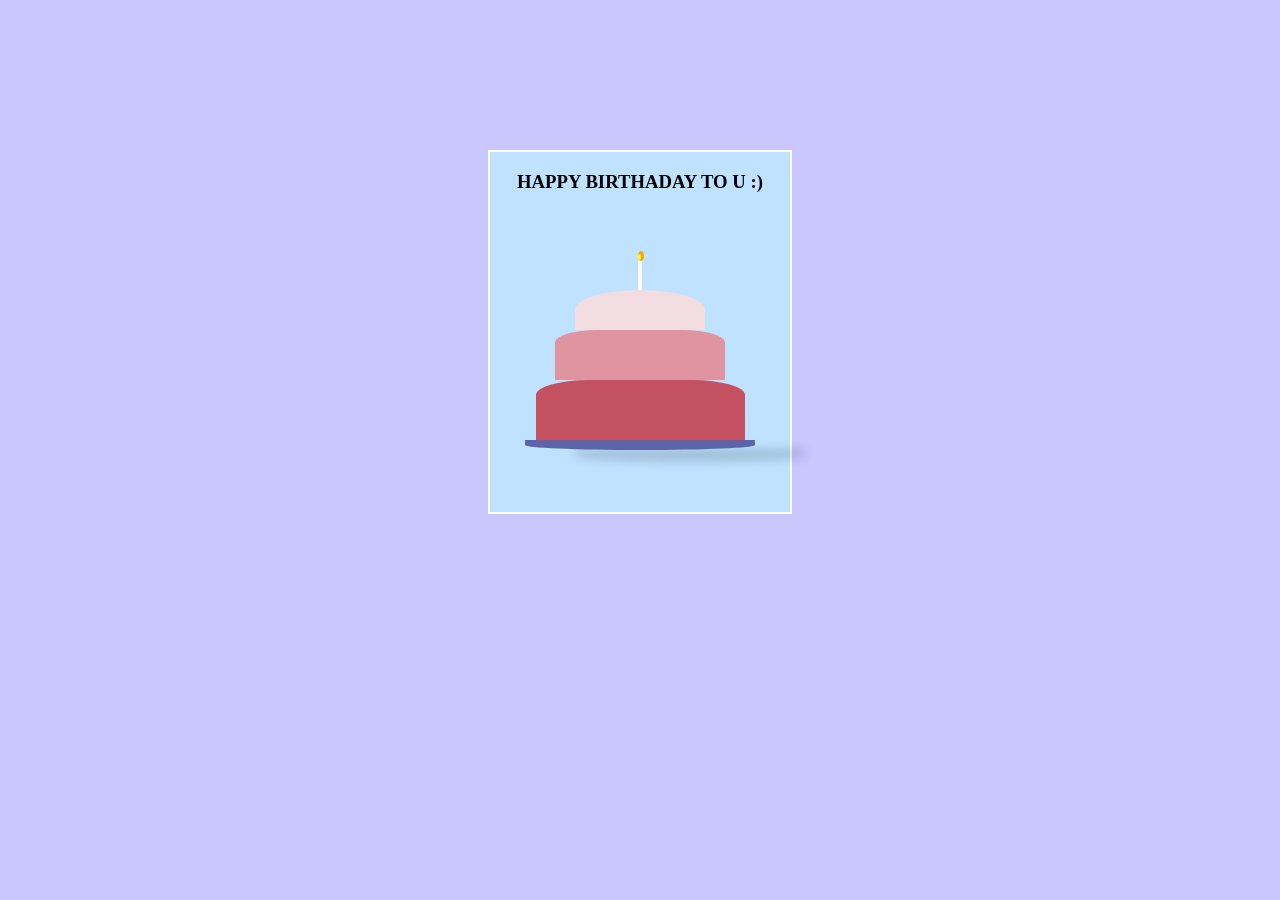
==== index.html @ 12c76b6a "index.html" ====
<!DOCTYPE html>
<html lang="en">
  <head>
    <link href="Bday.css" rel="stylesheet">
   <link href="https://fonts.googleapis.com/css2?family=Caprasimo&family=Edu+VIC+WA+NT+Hand+Pre:wght@400..700&family=Meie+Script&family=Sevillana&display=swap" rel="stylesheet">
  </head>
   <body>
    <main>
      <section class="happy">
        <h3>HAPPY BIRTHADAY TO U :)</h3>
      </section>
      <div class="all">
        <div class="candle">
          <div class="flame"></div>
          <div class="flame2"></div>
        </div>
        <div class="cake">
          <dic class="creme"></dic>
          <div class="layer"></div>
          <div class="seclayer"></div>
          <div class="thlayer"></div>
          <div class="plate"></div>
        </div>
      </div>
    </main>
  </body>
</html>
---- Bday.css ----
body{
  background:#cac7ff;
  

}

main{
  background:#bee2ff;
  width:300px;
  height:360px;
  margin:auto;
  margin-top:150px;
  border:2px solid white;
  
}



.plate{
  background:#5e62a9;
  width: 230px;
  height: 10px;
  border-radius: 0% 0% 50% 50%;
  margin-left: auto;
  margin-right: auto;
  margin-bottom:0px;
  
  box-shadow: 50px 10px 11px rgba(0, 0, 0, 0.2);
  
}
.cake{
  margin-top:50px;
  margin-bottom:1px;
}

  
.layer{
  background:#f2dde1;
  width:130px;
  height:40px;
  margin-left:auto;
  margin-right:auto;
  margin-bottom:0px;
  margin-top:0px;
  border-radius:50% 50% 0% 0% ;
  
}


.seclayer{
  background:#e094a0;
  width:170px;
  height:50px;
  margin-left:auto;
  margin-right:auto;
  margin-top: 0px;
  margin-bottom:0px;
  border-radius: 25% 25% 0% 0%;
}

.thlayer{
  background:#c45161;
  width:209px;
  height:60px;
  margin-left:auto;
  margin-right:auto;
  margin-bottom: 0px;
  margin-top:0px;
  border-radius: 25% 25% 0% 0%
}
.caprasimo-regular {
  font-family: "Caprasimo", serif;
  font-weight: 400;
  font-style: normal;
}
.happy{
  text-align:center;
}

.candle{
  background:white;
  width:4px;
  height:29px;
  margin-left:auto;
  margin-right:auto;
  position: relative; 
  top:50px;
}

.flame{
  background:orange;
  width:6px;
  height:10px;
  position: relative; 
  top:-10px;
}

.flame2{
  background:yellow;
  width:3px;
  height:6px;
  position: relative; 
  top:-17px;
}

@keyframes flame-flicker {
  0%, 100% {
    transform: translateX(0) translateY(0) scale(1);
    opacity: 1;
  }
  50% {
    transform: translateX(1px) translateY(-2px) scale(1.1);
    opacity: 0.8;
  }
}

/* Animation sur la flamme orange */
.flame {
  animation: flame-flicker 1s infinite ease-in-out;
  border-radius: 50% 50% 50% 50%; /* pour une forme plus naturelle */
}

/* Animation sur la flamme jaune plus petite */
.flame2 {
  animation: flame-flicker 1s infinite ease-in-out;
  animation-delay: 0.3s; /* décalage pour un effet plus naturel */
  border-radius: 50% 50% 50% 50%;
}
 /*la pre partie fini ici*/

/* Style de la crème (sur la dernière couche .thlayer) */
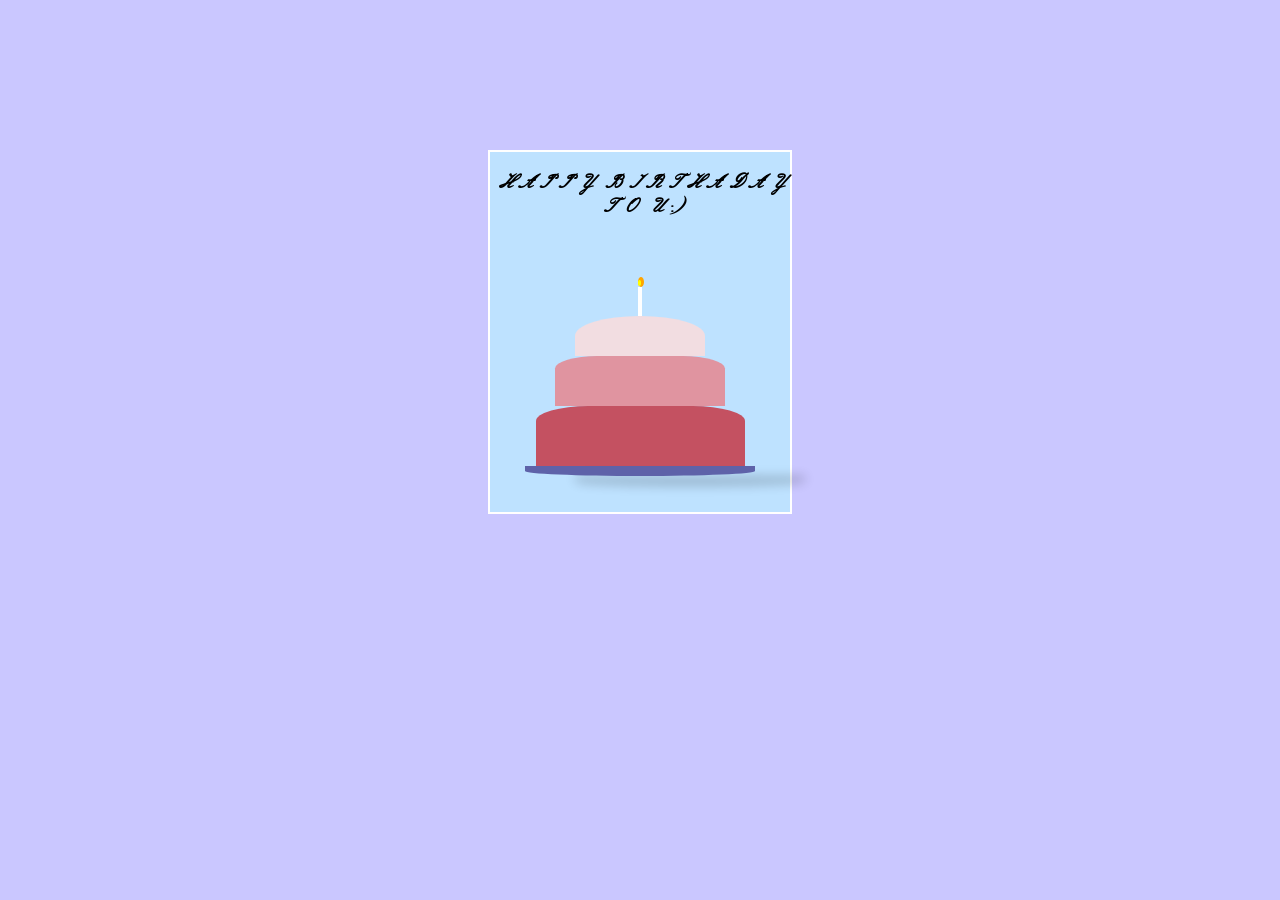
==== commit 2a1a7051: "index.html" ====
--- a/index.html
+++ b/index.html
@@ -3,6 +3,7 @@
   <head>
     <link href="Bday.css" rel="stylesheet">
    <link href="https://fonts.googleapis.com/css2?family=Caprasimo&family=Edu+VIC+WA+NT+Hand+Pre:wght@400..700&family=Meie+Script&family=Sevillana&display=swap" rel="stylesheet">
+   <link href="https://fonts.googleapis.com/css2?family=Caprasimo&family=Edu+VIC+WA+NT+Hand+Pre:wght@400..700&family=Meie+Script&family=Monsieur+La+Doulaise&family=Sevillana&display=swap" rel="stylesheet">
   </head>
    <body>
     <main>
--- a/Bday.css
+++ b/Bday.css
@@ -1,5 +1,8 @@
 body{
   background:#cac7ff;
+  font-family: "Meie Script", cursive;
+  font-weight: 400;
+  font-style: normal;
   
 
 }
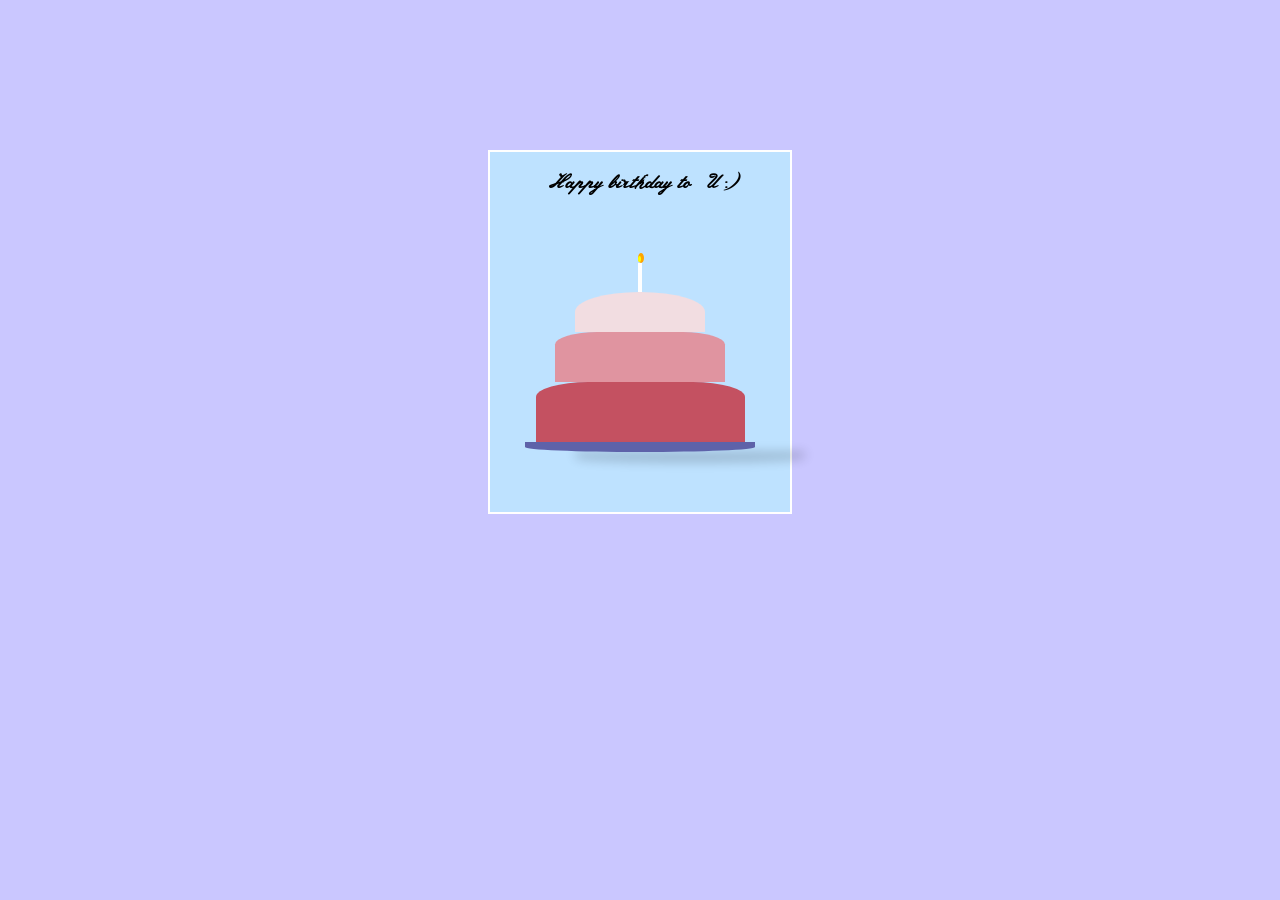
==== commit af5ddfaa: "index.html" ====
--- a/index.html
+++ b/index.html
@@ -8,7 +8,7 @@
    <body>
     <main>
       <section class="happy">
-        <h3>HAPPY BIRTHADAY TO U :)</h3>
+        <h3>Happy birthday to U :)</h3>
       </section>
       <div class="all">
         <div class="candle">
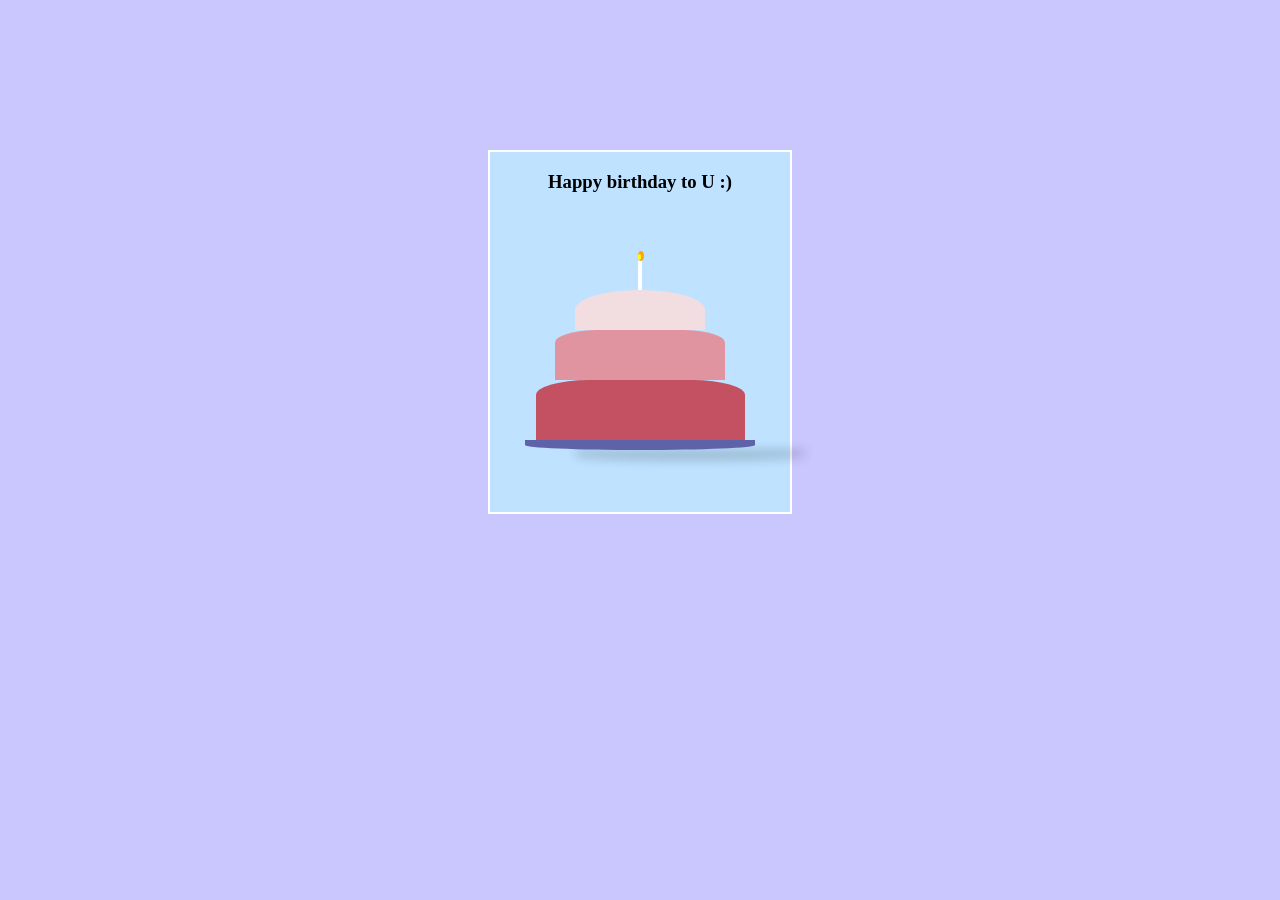
==== commit d997b297: "Update index.html" ====
--- a/index.html
+++ b/index.html
@@ -2,7 +2,7 @@
 <html lang="en">
   <head>
     <link href="Bday.css" rel="stylesheet">
-   <link href="https://fonts.googleapis.com/css2?family=Caprasimo&family=Edu+VIC+WA+NT+Hand+Pre:wght@400..700&family=Meie+Script&family=Sevillana&display=swap" rel="stylesheet">
+  
    <link href="https://fonts.googleapis.com/css2?family=Caprasimo&family=Edu+VIC+WA+NT+Hand+Pre:wght@400..700&family=Meie+Script&family=Monsieur+La+Doulaise&family=Sevillana&display=swap" rel="stylesheet">
   </head>
    <body>
--- a/Bday.css
+++ b/Bday.css
@@ -1,6 +1,6 @@
 body{
   background:#cac7ff;
-  font-family: "Meie Script", cursive;
+   font-family: "Caprasimo", serif;
   font-weight: 400;
   font-style: normal;
   
